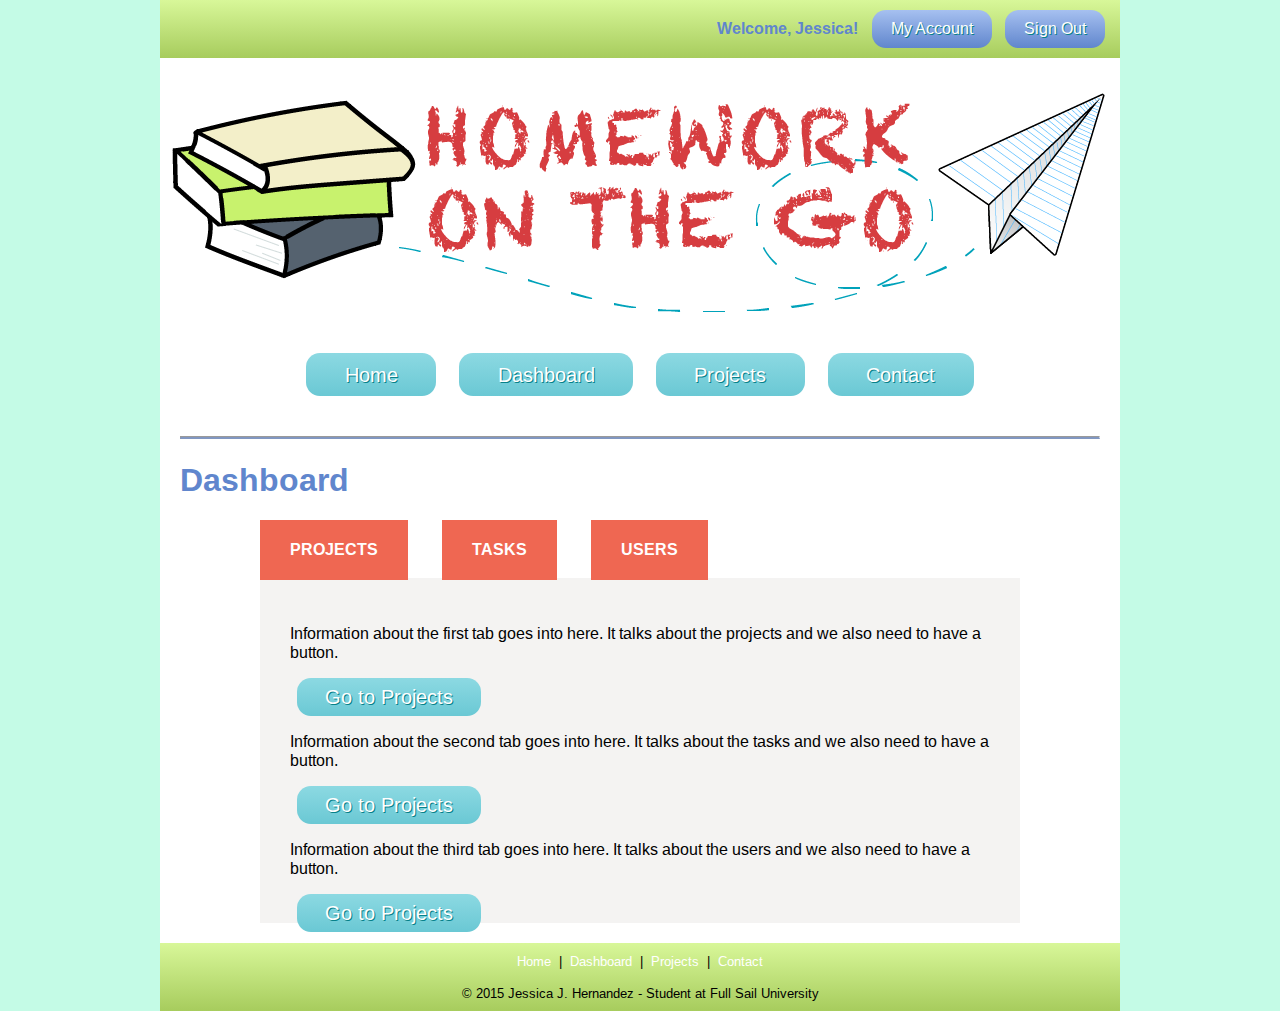
==== Hernandez_Jessica_Project/dashboard.html @ 541f5bf9 "week 2 project updates." ====
<!doctype html>

<!--
Jessica J. Hernandez
ID: 0004631401
March 6, 2015 - March 13, 2015 (Project Week 2)
Programming for Web Applications 2 | 201503-01
Professor: Crystal Silvestro
Full Sail University
-->

<html lang="en">
<head>

    <meta charset="utf-8">
    <meta http-equiv="X-UA-Compatible" content="IE=edge,chrome=1">

    <title>Homework On The Go | Your Homework Project Management Portal</title>
    <meta name="description" content="">
    <meta name="author" content="Jessica J. Hernandez">

    <!--  Mobile viewport optimized: j.mp/bplateviewport -->
    <meta name="viewport" content="width=device-width, initial-scale=1.0">

    <!-- CSS concatenated and minified via ant build script-->
    <link rel="stylesheet" href="css/style.css?v=1">
    <!-- end CSS-->

    <!--Google Fonts-->
    <link href='http://fonts.googleapis.com/css?family=Arimo:400,700,400italic' rel='stylesheet' type='text/css'>
    <link href='http://fonts.googleapis.com/css?family=Averia+Serif+Libre:400,300italic' rel='stylesheet' type='text/css'>

    <!--Favicon-->
    <link rel="icon" type="image/png" href="images/favicon.png">

</head>

<body>

<!--Add to bookmarks/favorites button-->
<!--
<div id="bookmark">
    <a id="bookmarkme" href="#" rel="sidebar" title="bookmark this page"><img src="images/bookmark.png" title="Add to bookmarks/favorites" alt="Add to bookmarks/favorites" /></a>
</div>
-->

<!--Container to hold content-->
<div id="container">

    <!--The header holds the login/register buttons, logo, and the navigation-->
    <header>
        <div id="topBar">
            <p id="welcomeText">Welcome, Jessica!</p>
            <div class="btn">My Account<a href="#"><span class="divButtonLink"></span></a></div>
            <div class="btn">Sign Out<a href="#"><span class="divButtonLink"></span></a></div>
        </div>

        <div id="logo">
            <a href="index.html"><img src="images/logo.png" title="Homework On The Go Logo" alt="Homework On The Go Logo"/></a>
        </div>

        <nav>
            <div class="btn">Home<a href="index.html"><span class="divButtonLink"></span></a></div>
            <div class="btn hide">About<a href="#"><span class="divButtonLink"></span></a></div>
            <div class="btn">Dashboard<a href="dashboard.html"><span class="divButtonLink"></span></a></div>
            <div class="btn">Projects<a href="projects.html"><span class="divButtonLink"></span></a></div>
            <div class="btn hide">Register<a href="register.html"><span class="divButtonLink"></span></a></div>
            <div class="btn">Contact<a href="#"><span class="divButtonLink"></span></a></div>
        </nav>

    </header>
    <!--End of header-->


    <!--Main content holds all the changing content for each page-->
    <div id="mainContent">
        <hr>

        <h1>Dashboard</h1>
        
        <!--Start of div to contain the tabs info-->
        <div>
            <!--List of the tabs navigation goes here before the content-->
            <ul id="tabs-nav">
                <li><div>Projects<a href="#projects"><span class="divButtonLink"></span></a></div></li>
                
                <li><div>Tasks<a href="#tasks"><span class="divButtonLink"></span></a></div></li>
                
                <li><div>Users<a href="#users"><span class="divButtonLink"></span></a></div></li>

            </ul>
            
            <!--Content of each tab goes here-->
            <div id="tabs"> 
            
                <div id="projects">
                    <p>Information about the first tab goes into here. It talks about the projects and we also need to have a button.</p>
                    <div class="btn">Go to Projects<a href="projects.html"><span class="divButtonLink"></span></a></div>
                </div>
                
                <div id="tasks">
                    <p>Information about the second tab goes into here. It talks about the tasks and we also need to have a button.</p>
                    <div class="btn">Go to Projects<a href="projects.html"><span class="divButtonLink"></span></a></div>
                </div>
                
                <div id="users">
                    <p>Information about the third tab goes into here. It talks about the users and we also need to have a button.</p>
                    <div class="btn">Go to Projects<a href="projects.html"><span class="divButtonLink"></span></a></div>
                </div>
            
            </div>
        </div>
        <!--End of div containing tabs info-->
        
        
        

    </div>
    <!--End of main content-->


    <footer class="clear">

        <p><span><a href="index.html">Home</a> &nbsp;|&nbsp; </span>
           <span class="hide"><a href="#">About</a> &nbsp;|&nbsp; </span>
           <span><a href="dashboard.html">Dashboard</a> &nbsp;|&nbsp; </span>
           <span><a href="projects.html">Projects</a> &nbsp;|&nbsp; </span>
           <span class="hide"><a href="register.html">Register</a> &nbsp;|&nbsp; </span>
           <span><a href="#">Contact</a></span>

           <br><br>&copy; 2015 Jessica J. Hernandez - Student at Full Sail University</p>

    </footer>

</div>
<!--End of container-->


<!-- jquery -->
<script src="https://ajax.googleapis.com/ajax/libs/jquery/1.11.2/jquery.min.js"></script>
<!-- plugins -->


<!-- main -->
<script type="text/javascript" src="js/main.js"></script>

</body>
</html>
---- Hernandez_Jessica_Project/css/style.css ----
/*
Jessica J. Hernandez
ID: 0004631401
March 6, 2015 - March 13, 2015 (Project Week 2)
Programming for Web Applications 2 | 201503-01
Professor: Crystal Silvestro
Full Sail University
*/


/* _____________________________________ */
/*              MAIN STYLES              */
/* _____________________________________ */

body {
    font-family: 'Arimo', sans-serif;
    margin: 0;
    position: relative;
    background: #c4fbe6;
}

#container {
    width: 960px;
    margin: 0 auto;
}

header {
    position: relative;
    background: #fff;
}

#bookmark {
    position: absolute;
    top: 0;
    left: 275px;
    margin: 0;
    z-index: 10;
}

#mainContent {
    background: #fff;
    padding: 20px;
}

#topBar, footer {
    background: rgb(216,247,153); /* Old browsers */
    background: -moz-linear-gradient(top,  rgba(216,247,153,1) 0%, rgba(167,204,93,1) 100%); /* FF3.6+ */
    background: -webkit-gradient(linear, left top, left bottom, color-stop(0%,rgba(216,247,153,1)), color-stop(100%,rgba(167,204,93,1))); /* Chrome,Safari4+ */
    background: -webkit-linear-gradient(top,  rgba(216,247,153,1) 0%,rgba(167,204,93,1) 100%); /* Chrome10+,Safari5.1+ */
    background: -o-linear-gradient(top,  rgba(216,247,153,1) 0%,rgba(167,204,93,1) 100%); /* Opera 11.10+ */
    background: -ms-linear-gradient(top,  rgba(216,247,153,1) 0%,rgba(167,204,93,1) 100%); /* IE10+ */
    background: linear-gradient(to bottom,  rgba(216,247,153,1) 0%,rgba(167,204,93,1) 100%); /* W3C */
}

#topBar {
    margin-bottom: 15px;
    text-align: right;
    vertical-align: middle;
    padding-right: 10px;
}

footer {
    padding: 10px;
    text-align: center;
}

footer p {
    margin: 0;
}

#cta {
    width: 920px;
    height: 350px;
    background-image: url("../images/cta.png");
}

#ctaDescription {
    margin: 0 0 0 615px;
    color: #96bd47;
    font-size: larger;
    font-weight: bold;
    padding-top: 37.5px;
    line-height: 25px;
}

hr {
    border-bottom: 2px solid #8197c1;
    margin: 20px 0;
}

.hr2 {
    color: #fff;
    border: 1px solid #fff;
}

.columns {
    width: 276px;
    margin: 0 13.3333333333px 20px 13.3333333333px;
    float: left;
    text-align: center;
    padding: 10px 0;
    border: 2px solid #ef6752;
    font-weight: bold;
    background: hsla(8, 83%, 63%, 0.07);
}

.clear {
    clear: both;
}

.projectDetails {
    padding: 10px 0;
}

#logo {
    padding-top: 5px;
}



/* _____________________________________ */
/*              NAVIGATION               */
/* _____________________________________ */

nav {
    padding: 20px 0 0 0;
    text-align: center;
}

#tabs {
    background-color: aquamarine;
    width: 700px;
    height: 300px;
    padding: 30px;
    margin: 0 auto;
}

#tabs-nav {
    width: 760px;
    height: 58px;
    padding: 0;
/*    background-color: #ef6752;*/
    text-decoration: none;
    list-style-type: none;
    margin: 0 auto;
    color: #fff;
}

#tabs-nav li {
    display: inline;
    overflow: auto;
}

#tabs-nav li div{
    display: inline-block;
    position: relative;
    padding: 20px 30px;
    background-color: #ef6752;
    text-transform: uppercase;
    font-weight: bold;
    margin: 0 30px 0 0;
}



/* _____________________________________ */
/*           HEADINGS & TEXT             */
/* _____________________________________ */

h1 {
    color: #6086cd;
}

h2 {
    font-family: 'Averia Serif Libre', cursive;
}

#benefits {
    text-align: center;
}

.benefitDescription {
    padding: 0 5px;
}

.benefitDescription p {
    margin-bottom: 0;
}

.small, footer {
    font-size: 0.8em;
}

#welcomeText {
    margin: 0 0.5%;
    color: #6086cd;
    font-weight: bold;
    padding: 19px 0;
    display: inline-block;
}

.projectDetails p {
    margin: 0;
    padding: 10px 20px;
}

.tooltip {
    display: none;
    position: absolute;
    border: 1px solid rgba(167,204,93,1);
    -webkit-border-radius: 14;
    -moz-border-radius: 14;
    border-radius: 14px;
    background: hsla(80, 85%, 78%, 0.67);
    color: rgba(34, 119, 13, 1);
    padding: 10px 20px;
    font-size: 11px;
    font-weight: bold;
    font-style: italic;
    z-index: 11;
}

#fields > .smallText {
    font-size: 11px;
    font-style: italic;
    text-align: right;
    margin: 0 25px 10px 0;
}

.redStar {
    color: #ef6752;
}



/* _____________________________________ */
/*                 LINKS                 */
/* _____________________________________ */

.divButtonLink, li > .divButtonLink {
    position:absolute;
    width:100%;
    height:100%;
    left:0;
    top:0;
}

.btn {
    position: relative;
    display: inline-block;
    margin: 0 1%;
    background: #8cd9e2;
    background-image: -webkit-linear-gradient(top, #8cd9e2, #6ac8d4);
    background-image: -moz-linear-gradient(top, #8cd9e2, #6ac8d4);
    background-image: -ms-linear-gradient(top, #8cd9e2, #6ac8d4);
    background-image: -o-linear-gradient(top, #8cd9e2, #6ac8d4);
    background-image: linear-gradient(to bottom, #8cd9e2, #6ac8d4);
    -webkit-border-radius: 14;
    -moz-border-radius: 14;
    border-radius: 14px;
    text-shadow: 1px 1px 0 #07818a;
    color: #ffffff;
    font-size: 20px;
    padding: 1% 4%;
    text-decoration: none;
}

.btn:hover{
    background: #5fb8c2;
    background-image: -webkit-linear-gradient(top, #5fb8c2, #8cd9e2);
    background-image: -moz-linear-gradient(top, #5fb8c2, #8cd9e2);
    background-image: -ms-linear-gradient(top, #5fb8c2, #8cd9e2);
    background-image: -o-linear-gradient(top, #5fb8c2, #8cd9e2);
    background-image: linear-gradient(to bottom, #5fb8c2, #8cd9e2);
    text-decoration: none;
}

#topBar > .btn , #formSubmit > input[type='submit'],  .projectActions > .btn{
    position: relative;
    display: inline-block;
    padding: 1% 2%;
    font-size: 16px;
    margin: 1% 0.5%;
    background: #a6c0f0;
    background-image: -webkit-linear-gradient(top, #a6c0f0, #6086cd);
    background-image: -moz-linear-gradient(top, #a6c0f0, #6086cd);
    background-image: -ms-linear-gradient(top, #a6c0f0, #6086cd);
    background-image: -o-linear-gradient(top, #a6c0f0, #6086cd);
    background-image: linear-gradient(to bottom, #a6c0f0, #6086cd);
    -webkit-border-radius: 14;
    -moz-border-radius: 14;
    border-radius: 14px;
    text-shadow: 1px 1px 0 #07818a;
    color: #ffffff;
    text-decoration: none;
}

#topBar > .btn:hover, #formSubmit > input[type='submit']:hover, .projectActions > .btn:hover{
    background: #6086cd;
    background-image: -webkit-linear-gradient(top, #6086cd, #a6c0f0);
    background-image: -moz-linear-gradient(top, #6086cd, #a6c0f0);
    background-image: -ms-linear-gradient(top, #6086cd, #a6c0f0);
    background-image: -o-linear-gradient(top, #6086cd, #a6c0f0);
    background-image: linear-gradient(to bottom, #6086cd, #a6c0f0);
    text-decoration: none;
}

input[type='submit'], input[type='submit']:hover {
    border: none;
}

a:link, a:visited {
    color: #ef6752;
    text-decoration: none;
}

a:hover, a:active {
    color: #bf4336;
    text-decoration: underline;
}

footer a:link, footer a:visited {
    color: #fff;
    text-decoration: none;
}

footer a:hover, footer a:active {
    color: #ef6752;
    text-decoration: underline;
}

.projectBox .btn {
    padding: 1% 2%;
    font-size: 15px;
    margin: 1% 1%;
}



/* _____________________________________ */
/*                 FORM                  */
/* _____________________________________ */

form {
    width: 500px;
    margin: 20px auto;
}

#formTitle, .projectTitle{
    background: #ef6752;
    padding: 10px 10px;
    border-bottom: 1px solid #555;
    color: #fff;
}

#formSubmit, .projectActions {
    background: #dbdbdb;
    padding: 20px 10px;
    border-top: 1px solid #555;
}

input[type='text'], input[type='email'], input[type='password'] {
    width: 88%;
    padding: 8px;
    font-size: 14px;
    margin: 5px 20px 20px;
    border: 1px solid #6086cd;
    color: #a7cc5d;
}

#fields > label {
    margin: 0 20px;
}

#fields, .projectDetails, #tabs{
    background: #f4f3f2;
    padding-bottom: 15px;
}

#formSubmit > input[type='submit'] {
    margin-left: 395px;
}

input::-webkit-input-placeholder {
    font-style: italic;
}

input::-moz-placeholder {
    font-style: italic;
}

input:-moz-placeholder {   /* Older versions of Firefox */
    font-style: italic;
}

input:-ms-input-placeholder {
    font-style: italic;
}



.hide {
    display: none;
}
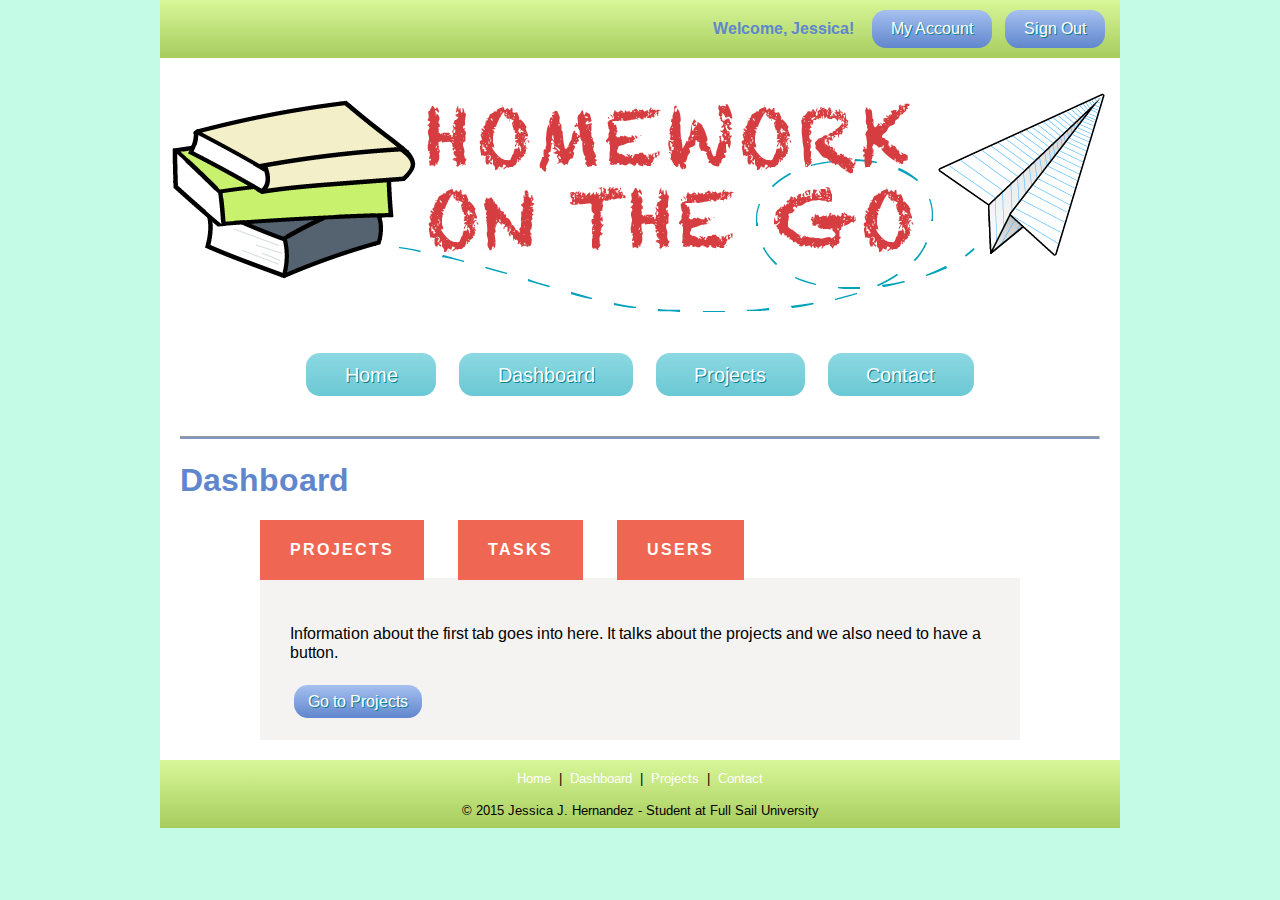
==== commit c219f106: "week 2 project updates" ====
--- a/Hernandez_Jessica_Project/dashboard.html
+++ b/Hernandez_Jessica_Project/dashboard.html
@@ -82,11 +82,11 @@
         <div>
             <!--List of the tabs navigation goes here before the content-->
             <ul id="tabs-nav">
-                <li><div>Projects<a href="#projects"><span class="divButtonLink"></span></a></div></li>
+                <li><div class="">Projects<a href="#projects"><span class="divButtonLink"></span></a></div></li>
                 
-                <li><div>Tasks<a href="#tasks"><span class="divButtonLink"></span></a></div></li>
+                <li><div class="">Tasks<a href="#tasks"><span class="divButtonLink"></span></a></div></li>
                 
-                <li><div>Users<a href="#users"><span class="divButtonLink"></span></a></div></li>
+                <li><div class="">Users<a href="#users"><span class="divButtonLink"></span></a></div></li>
 
             </ul>
             
@@ -100,12 +100,12 @@
                 
                 <div id="tasks">
                     <p>Information about the second tab goes into here. It talks about the tasks and we also need to have a button.</p>
-                    <div class="btn">Go to Projects<a href="projects.html"><span class="divButtonLink"></span></a></div>
+                    <div class="btn">Go to Tasks<a href="projects.html"><span class="divButtonLink"></span></a></div>
                 </div>
                 
                 <div id="users">
                     <p>Information about the third tab goes into here. It talks about the users and we also need to have a button.</p>
-                    <div class="btn">Go to Projects<a href="projects.html"><span class="divButtonLink"></span></a></div>
+                    <div class="btn">Go to Users<a href="projects.html"><span class="divButtonLink"></span></a></div>
                 </div>
             
             </div>
--- a/Hernandez_Jessica_Project/css/style.css
+++ b/Hernandez_Jessica_Project/css/style.css
@@ -130,7 +130,7 @@
 #tabs {
     background-color: aquamarine;
     width: 700px;
-    height: 300px;
+/*    height: 300px;*/
     padding: 30px;
     margin: 0 auto;
 }
@@ -159,7 +159,13 @@
     text-transform: uppercase;
     font-weight: bold;
     margin: 0 30px 0 0;
-}
+    letter-spacing: 2px;
+}
+
+/* NON ACTIVE TAB BG COLOR
+#tabs-nav li div {
+    background-color: #bf4336;
+}*/
 
 
 
@@ -192,7 +198,7 @@
 }
 
 #welcomeText {
-    margin: 0 0.5%;
+    margin: 0 0.9%;
     color: #6086cd;
     font-weight: bold;
     padding: 19px 0;
@@ -275,7 +281,7 @@
     text-decoration: none;
 }
 
-#topBar > .btn , #formSubmit > input[type='submit'],  .projectActions > .btn{
+#topBar > .btn , #formSubmit > input[type='submit'],  .projectActions > .btn, #tabs .btn{
     position: relative;
     display: inline-block;
     padding: 1% 2%;
@@ -295,7 +301,7 @@
     text-decoration: none;
 }
 
-#topBar > .btn:hover, #formSubmit > input[type='submit']:hover, .projectActions > .btn:hover{
+#topBar > .btn:hover, #formSubmit > input[type='submit']:hover, .projectActions > .btn:hover, #tabs .btn:hover {
     background: #6086cd;
     background-image: -webkit-linear-gradient(top, #6086cd, #a6c0f0);
     background-image: -moz-linear-gradient(top, #6086cd, #a6c0f0);
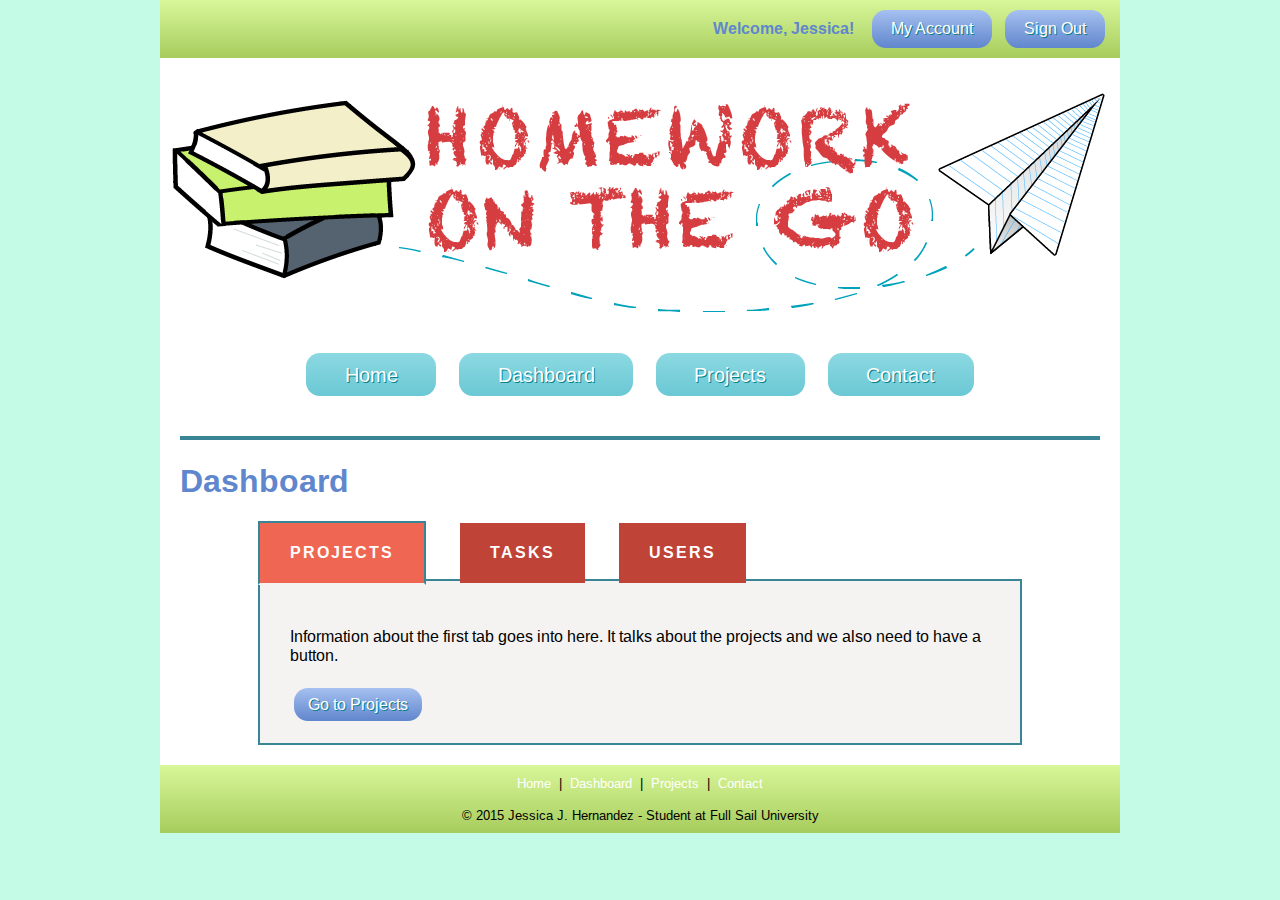
==== commit b51c14b3: "week two project updates" ====
--- a/Hernandez_Jessica_Project/dashboard.html
+++ b/Hernandez_Jessica_Project/dashboard.html
@@ -82,11 +82,11 @@
         <div>
             <!--List of the tabs navigation goes here before the content-->
             <ul id="tabs-nav">
-                <li><div class="">Projects<a href="#projects"><span class="divButtonLink"></span></a></div></li>
+                <li class="current"><div>Projects<a href="#projects"><span class="divButtonLink"></span></a></div></li>
                 
-                <li><div class="">Tasks<a href="#tasks"><span class="divButtonLink"></span></a></div></li>
+                <li><div>Tasks<a href="#tasks"><span class="divButtonLink"></span></a></div></li>
                 
-                <li><div class="">Users<a href="#users"><span class="divButtonLink"></span></a></div></li>
+                <li><div>Users<a href="#users"><span class="divButtonLink"></span></a></div></li>
 
             </ul>
             
--- a/Hernandez_Jessica_Project/css/style.css
+++ b/Hernandez_Jessica_Project/css/style.css
@@ -84,7 +84,8 @@
 }
 
 hr {
-    border-bottom: 2px solid #8197c1;
+    border: 2px solid #398595;
+    color: #fff;
     margin: 20px 0;
 }
 
@@ -128,18 +129,16 @@
 }
 
 #tabs {
-    background-color: aquamarine;
     width: 700px;
-/*    height: 300px;*/
     padding: 30px;
     margin: 0 auto;
+    border: 2px solid #398595;
 }
 
 #tabs-nav {
-    width: 760px;
+    width: 764px;
     height: 58px;
     padding: 0;
-/*    background-color: #ef6752;*/
     text-decoration: none;
     list-style-type: none;
     margin: 0 auto;
@@ -155,7 +154,7 @@
     display: inline-block;
     position: relative;
     padding: 20px 30px;
-    background-color: #ef6752;
+    background-color: #bf4336;
     text-transform: uppercase;
     font-weight: bold;
     margin: 0 30px 0 0;
@@ -166,6 +165,14 @@
 #tabs-nav li div {
     background-color: #bf4336;
 }*/
+
+.current > div{
+    background-color: #ef6752 !important;
+    border-top: 2px solid #398595;
+    border-right: 2px solid #398595;
+    border-left: 2px solid #398595;
+    border-bottom: 2px solid #f4f3f2;
+}
 
 
 
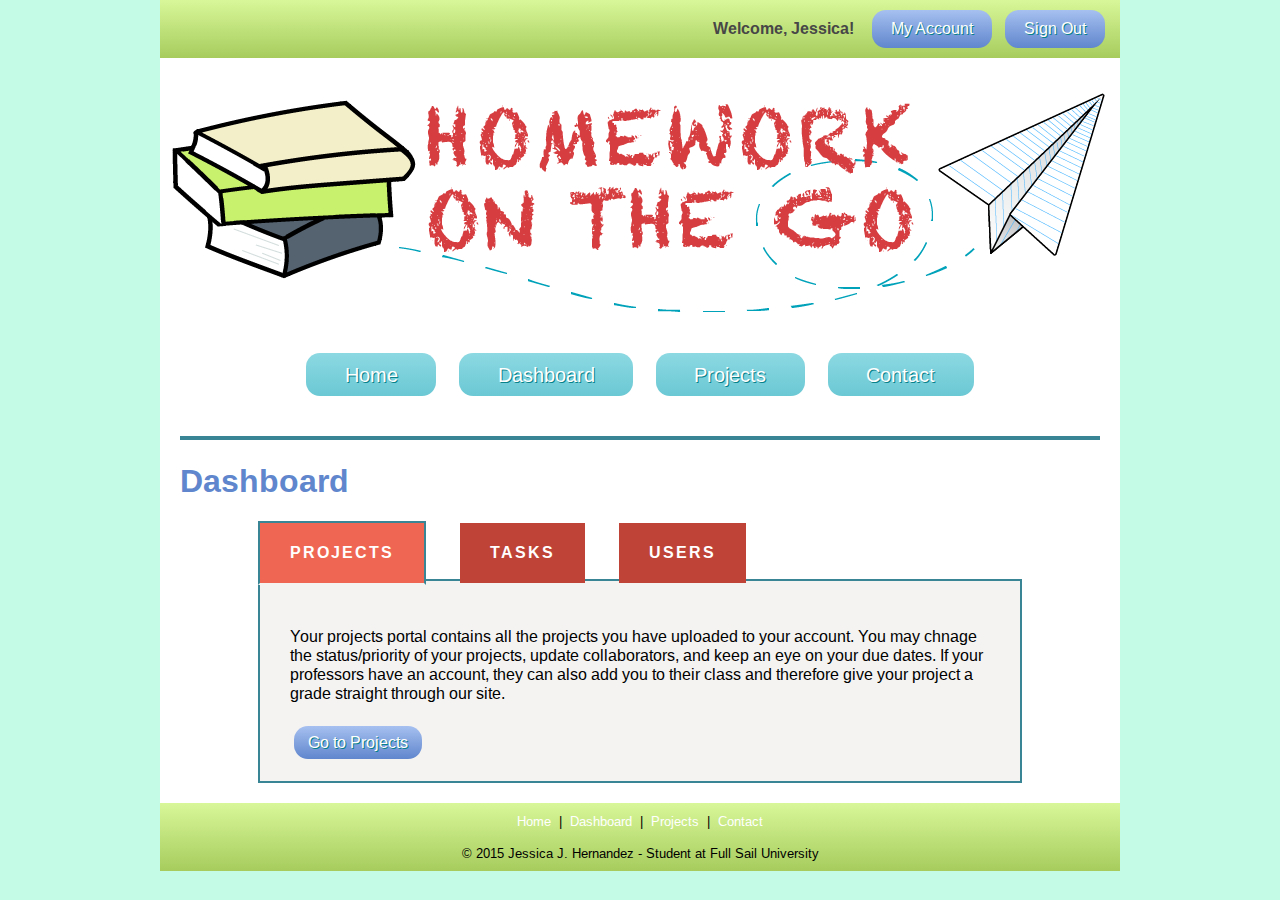
==== commit c9f65cc6: "updating week 2 project files" ====
--- a/Hernandez_Jessica_Project/dashboard.html
+++ b/Hernandez_Jessica_Project/dashboard.html
@@ -94,18 +94,18 @@
             <div id="tabs"> 
             
                 <div id="projects">
-                    <p>Information about the first tab goes into here. It talks about the projects and we also need to have a button.</p>
+                    <p>Your projects portal contains all the projects you have uploaded to your account. You may chnage the status/priority of your projects, update collaborators, and keep an eye on your due dates. If your professors have an account, they can also add you to their class and therefore give your project a grade straight through our site.</p>
                     <div class="btn">Go to Projects<a href="projects.html"><span class="divButtonLink"></span></a></div>
                 </div>
                 
                 <div id="tasks">
                     <p>Information about the second tab goes into here. It talks about the tasks and we also need to have a button.</p>
-                    <div class="btn">Go to Tasks<a href="projects.html"><span class="divButtonLink"></span></a></div>
+                    <div class="btn">Go to Tasks<a href="#"><span class="divButtonLink"></span></a></div>
                 </div>
                 
                 <div id="users">
                     <p>Information about the third tab goes into here. It talks about the users and we also need to have a button.</p>
-                    <div class="btn">Go to Users<a href="projects.html"><span class="divButtonLink"></span></a></div>
+                    <div class="btn">Go to Users<a href="#"><span class="divButtonLink"></span></a></div>
                 </div>
             
             </div>
--- a/Hernandez_Jessica_Project/css/style.css
+++ b/Hernandez_Jessica_Project/css/style.css
@@ -161,11 +161,6 @@
     letter-spacing: 2px;
 }
 
-/* NON ACTIVE TAB BG COLOR
-#tabs-nav li div {
-    background-color: #bf4336;
-}*/
-
 .current > div{
     background-color: #ef6752 !important;
     border-top: 2px solid #398595;
@@ -174,6 +169,35 @@
     border-bottom: 2px solid #f4f3f2;
 }
 
+#overlay {
+    width: 100%;
+    height: 100%;
+    position: absolute;
+    top: 0;
+    left: 0;
+    z-index: 1000;
+    display: none;
+    background: rgba(240, 248, 255, 0.36);
+}
+
+#modal {
+    width: 500px;
+    background-color: #8cd9e2;
+    box-shadow: 0 0 30px #2b2b2b;
+    overflow: hidden;
+    position: relative;
+    top: 15%;
+    left: 30%;
+    z-index: 1001;
+    display: none;
+    padding: 20px;
+}
+
+.close {
+    margin-left: 285px;
+    display: inline-block;
+}
+
 
 
 /* _____________________________________ */
@@ -188,6 +212,16 @@
     font-family: 'Averia Serif Libre', cursive;
 }
 
+.modalHeader {
+    margin-top: 0;
+    margin-bottom: 0;
+    text-transform: uppercase;
+    display: inline-block;
+    vertical-align: middle;
+    font-weight: bold;
+    font-size: 22px;
+}
+
 #benefits {
     text-align: center;
 }
@@ -206,7 +240,7 @@
 
 #welcomeText {
     margin: 0 0.9%;
-    color: #6086cd;
+    color: #474747;
     font-weight: bold;
     padding: 19px 0;
     display: inline-block;
@@ -230,10 +264,10 @@
     font-size: 11px;
     font-weight: bold;
     font-style: italic;
-    z-index: 11;
-}
-
-#fields > .smallText {
+    z-index: 1010;
+}
+
+#fields > .smallText, #addProjectForm > .smallText {
     font-size: 11px;
     font-style: italic;
     text-align: right;
@@ -288,7 +322,7 @@
     text-decoration: none;
 }
 
-#topBar > .btn , #formSubmit > input[type='submit'],  .projectActions > .btn, #tabs .btn{
+#topBar > .btn , #formSubmit > input[type='submit'],  .projectActions > .btn, #tabs .btn, #addProjectForm > .btn{
     position: relative;
     display: inline-block;
     padding: 1% 2%;
@@ -308,7 +342,7 @@
     text-decoration: none;
 }
 
-#topBar > .btn:hover, #formSubmit > input[type='submit']:hover, .projectActions > .btn:hover, #tabs .btn:hover {
+#topBar > .btn:hover, #formSubmit > input[type='submit']:hover, .projectActions > .btn:hover, #tabs .btn:hover, #addProjectForm > .btn:hover {
     background: #6086cd;
     background-image: -webkit-linear-gradient(top, #6086cd, #a6c0f0);
     background-image: -moz-linear-gradient(top, #6086cd, #a6c0f0);
@@ -348,6 +382,25 @@
     margin: 1% 1%;
 }
 
+#addBtn1, #addBtn2 {
+    position: relative;
+    display: inline-block;
+    margin: 0 0 30px;
+    padding: 15px 20px 15px 20px;
+    font-weight: bold;
+    text-shadow: 1px 1px 0 #fff;
+    color: #474747;
+}
+
+#addBtn2 {
+    background-color: rgba(216,247,153,1);
+}
+
+#addBtn1 {
+    background-color: rgba(167,204,93,1);
+    margin-left: 692px;
+}
+
 
 
 /* _____________________________________ */
@@ -372,7 +425,7 @@
     border-top: 1px solid #555;
 }
 
-input[type='text'], input[type='email'], input[type='password'] {
+input[type='text'], input[type='email'], input[type='password'], input[type='file'], input[type='date'] {
     width: 88%;
     padding: 8px;
     font-size: 14px;
@@ -381,6 +434,14 @@
     color: #a7cc5d;
 }
 
+input[type='file'] {
+    background-color: #fff;
+}
+
+input[type='file'], input[type='date'] {
+    color: #bfbfbf;
+}
+
 #fields > label {
     margin: 0 20px;
 }
@@ -396,18 +457,27 @@
 
 input::-webkit-input-placeholder {
     font-style: italic;
-}
-
-input::-moz-placeholder {
-    font-style: italic;
-}
-
-input:-moz-placeholder {   /* Older versions of Firefox */
-    font-style: italic;
+    color: #bfbfbf !important;
+}
+
+input::-moz-placeholder{
+    font-style: italic;
+    color: #bfbfbf !important;
+}
+
+input:-moz-placeholder{   /* Older versions of Firefox */
+    font-style: italic;
+    color: #bfbfbf !important;
 }
 
 input:-ms-input-placeholder {
     font-style: italic;
+    color: #bfbfbf !important;
+}
+
+#addProjectForm label {
+    margin-left: 20px;
+    font-weight: bold;
 }
 
 
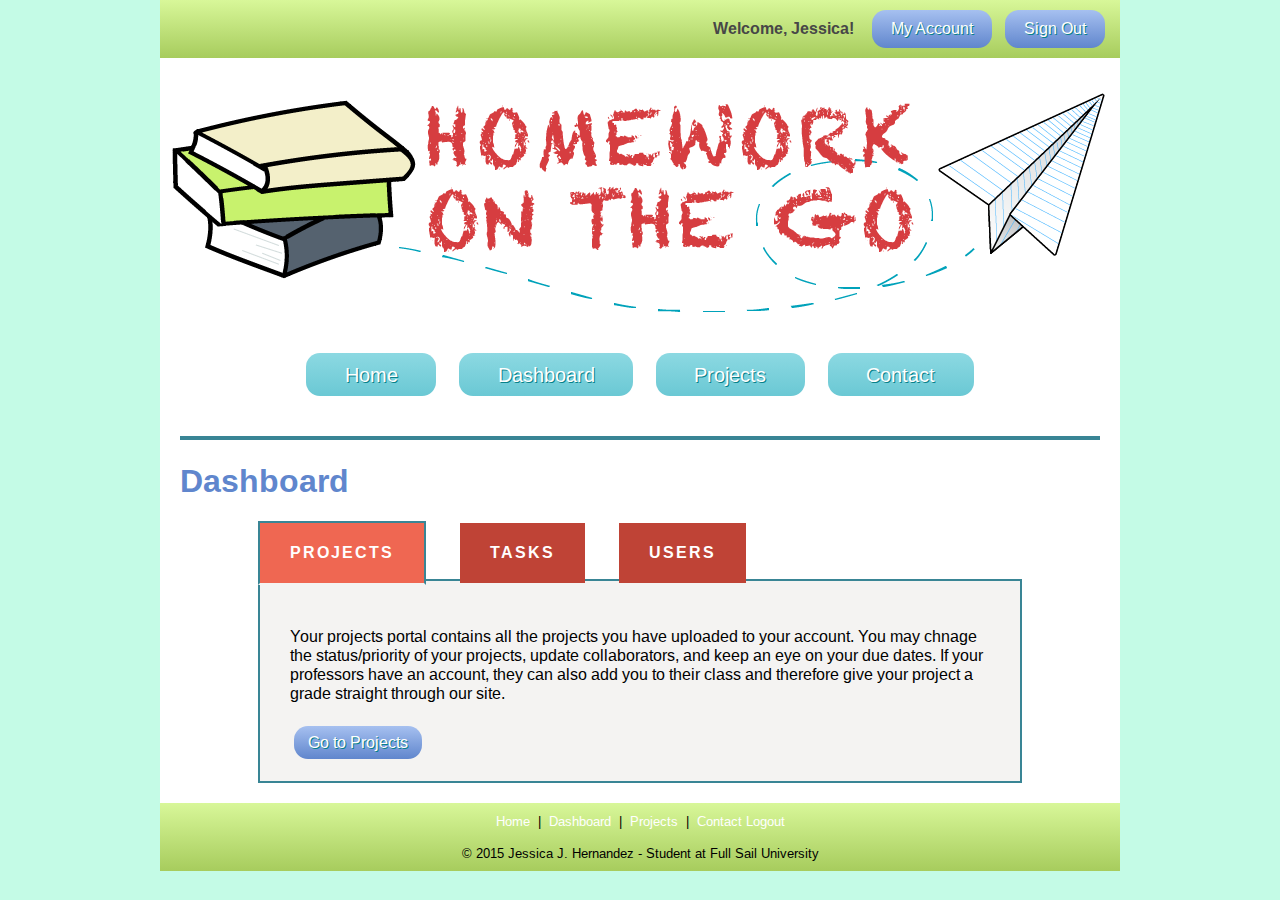
==== commit b20ddac7: "Uploading final files for week 2 project" ====
--- a/Hernandez_Jessica_Project/dashboard.html
+++ b/Hernandez_Jessica_Project/dashboard.html
@@ -99,12 +99,12 @@
                 </div>
                 
                 <div id="tasks">
-                    <p>Information about the second tab goes into here. It talks about the tasks and we also need to have a button.</p>
+                    <p>Each of your projects have a set todo/check list that you can add as noted to your projects. Always keep track of what your requirements are for each porject that way you always make sure to not miss any details on your projects.</p>
                     <div class="btn">Go to Tasks<a href="#"><span class="divButtonLink"></span></a></div>
                 </div>
                 
                 <div id="users">
-                    <p>Information about the third tab goes into here. It talks about the users and we also need to have a button.</p>
+                    <p>This section is to monitor which other students and/or professors are collaborators on your projects.<br><br>At the moment you don't have any collaborators. Check back again when you add users.</p>
                     <div class="btn">Go to Users<a href="#"><span class="divButtonLink"></span></a></div>
                 </div>
             
@@ -112,13 +112,11 @@
         </div>
         <!--End of div containing tabs info-->
         
-        
-        
-
     </div>
     <!--End of main content-->
 
 
+    <!--Start of footer-->
     <footer class="clear">
 
         <p><span><a href="index.html">Home</a> &nbsp;|&nbsp; </span>
@@ -127,10 +125,12 @@
            <span><a href="projects.html">Projects</a> &nbsp;|&nbsp; </span>
            <span class="hide"><a href="register.html">Register</a> &nbsp;|&nbsp; </span>
            <span><a href="#">Contact</a></span>
+           <span><a href="#">Logout</a></span>
 
            <br><br>&copy; 2015 Jessica J. Hernandez - Student at Full Sail University</p>
 
     </footer>
+    <!--end of footer-->
 
 </div>
 <!--End of container-->
--- a/Hernandez_Jessica_Project/css/style.css
+++ b/Hernandez_Jessica_Project/css/style.css
@@ -22,6 +22,7 @@
 #container {
     width: 960px;
     margin: 0 auto;
+    position: relative;
 }
 
 header {
@@ -169,15 +170,17 @@
     border-bottom: 2px solid #f4f3f2;
 }
 
-#overlay {
+.overlay {
     width: 100%;
     height: 100%;
     position: absolute;
     top: 0;
     left: 0;
+    right: 0;
+    bottom: 0;
     z-index: 1000;
     display: none;
-    background: rgba(240, 248, 255, 0.36);
+    background: rgba(240, 248, 255, 0.6);
 }
 
 #modal {
@@ -193,8 +196,35 @@
     padding: 20px;
 }
 
+#loginModal {
+    width: 500px;
+    box-shadow: 0 0 30px #2b2b2b;
+    position: relative;
+    top: 5%;
+    left: 35%;
+    z-index: 1001;
+    display: none;
+}
+
 .close {
     margin-left: 285px;
+    display: inline-block;
+}
+
+.close2 {
+    margin-left: 180px;
+    position: absolute;
+    top: 30px;
+    right: 20px;
+}
+
+.pStatus {
+    width: 90px;
+    height: 90px;
+    margin: 7px 4px 4px;
+}
+
+.pStatLabel{
     display: inline-block;
 }
 
@@ -220,6 +250,11 @@
     vertical-align: middle;
     font-weight: bold;
     font-size: 22px;
+}
+
+.modalHeader2 {
+    display: inline-block;
+    vertical-align: middle;
 }
 
 #benefits {
@@ -276,6 +311,12 @@
 
 .redStar {
     color: #ef6752;
+}
+
+.statName {
+    display: block;
+    width: 90px;
+    text-align: center;
 }
 
 
@@ -401,6 +442,10 @@
     margin-left: 692px;
 }
 
+#addProjectForm > input[type='submit'] {
+    margin: 0 0 0 350px;
+}
+
 
 
 /* _____________________________________ */
@@ -480,6 +525,21 @@
     font-weight: bold;
 }
 
+.pStatLabel > input[type='radio'] {
+    display: none;
+}
+
+input[type='radio'] + img {
+    cursor: pointer;
+}
+
+input[type='radio']:checked + img {
+    border: 2px solid #c4fbe6;
+}
+
+
+
+
 
 
 .hide {
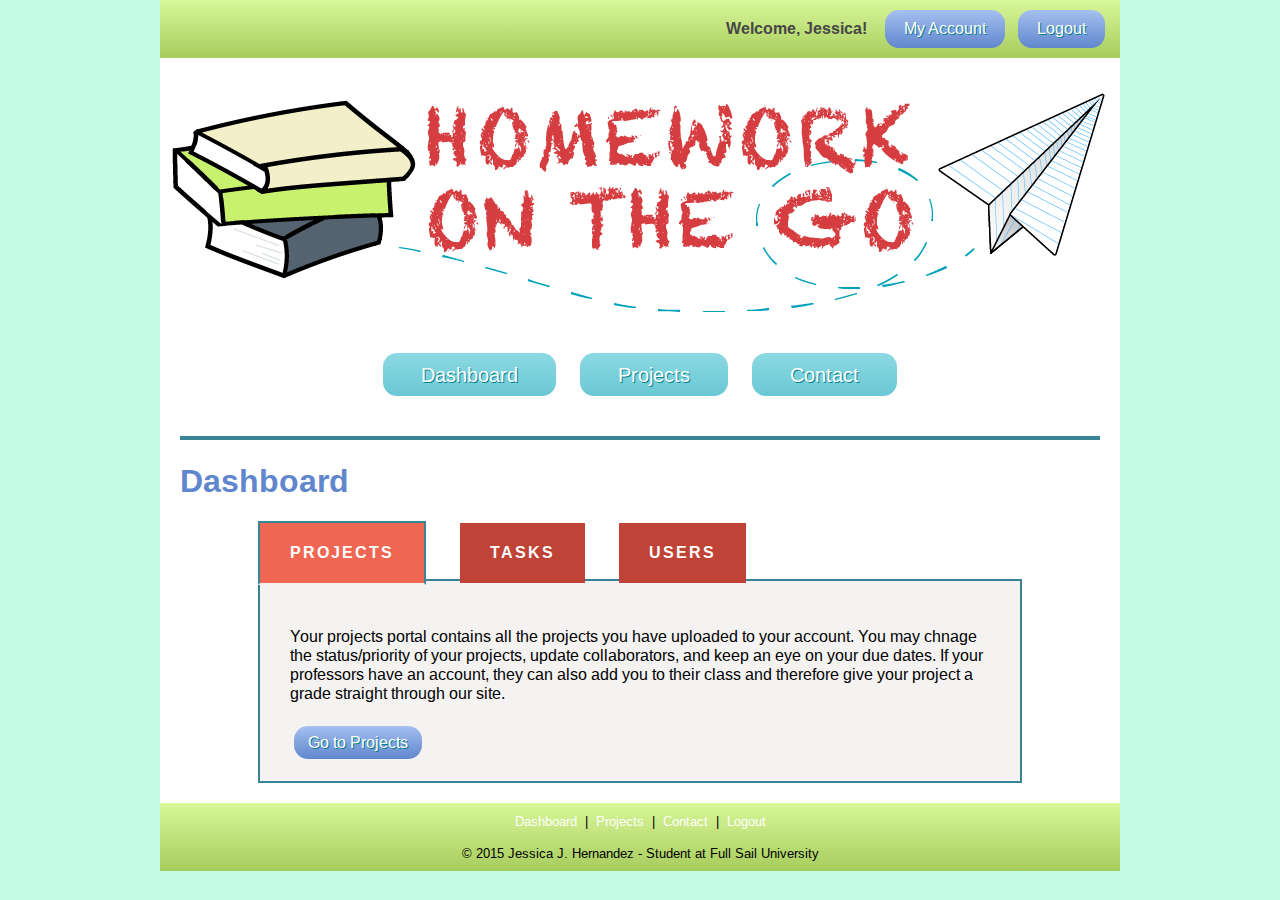
==== commit cfa8ced8: "updating week 3 project files" ====
--- a/Hernandez_Jessica_Project/dashboard.html
+++ b/Hernandez_Jessica_Project/dashboard.html
@@ -52,7 +52,7 @@
         <div id="topBar">
             <p id="welcomeText">Welcome, Jessica!</p>
             <div class="btn">My Account<a href="#"><span class="divButtonLink"></span></a></div>
-            <div class="btn">Sign Out<a href="#"><span class="divButtonLink"></span></a></div>
+            <div class="btn">Logout<a href="#"><span class="divButtonLink masterTooltip logout" title="Click to logout of your account"></span></a></div>
         </div>
 
         <div id="logo">
@@ -60,7 +60,7 @@
         </div>
 
         <nav>
-            <div class="btn">Home<a href="index.html"><span class="divButtonLink"></span></a></div>
+            <div class="btn hide">Home<a href="index.html"><span class="divButtonLink"></span></a></div>
             <div class="btn hide">About<a href="#"><span class="divButtonLink"></span></a></div>
             <div class="btn">Dashboard<a href="dashboard.html"><span class="divButtonLink"></span></a></div>
             <div class="btn">Projects<a href="projects.html"><span class="divButtonLink"></span></a></div>
@@ -119,13 +119,13 @@
     <!--Start of footer-->
     <footer class="clear">
 
-        <p><span><a href="index.html">Home</a> &nbsp;|&nbsp; </span>
+        <p><span class="hide"><a href="index.html">Home</a> &nbsp;|&nbsp; </span>
            <span class="hide"><a href="#">About</a> &nbsp;|&nbsp; </span>
            <span><a href="dashboard.html">Dashboard</a> &nbsp;|&nbsp; </span>
            <span><a href="projects.html">Projects</a> &nbsp;|&nbsp; </span>
            <span class="hide"><a href="register.html">Register</a> &nbsp;|&nbsp; </span>
-           <span><a href="#">Contact</a></span>
-           <span><a href="#">Logout</a></span>
+           <span><a href="#">Contact</a> &nbsp;|&nbsp; </span>
+           <span><a href="#" class="logout masterTooltip" title="Click to logout of your account">Logout</a></span>
 
            <br><br>&copy; 2015 Jessica J. Hernandez - Student at Full Sail University</p>
 
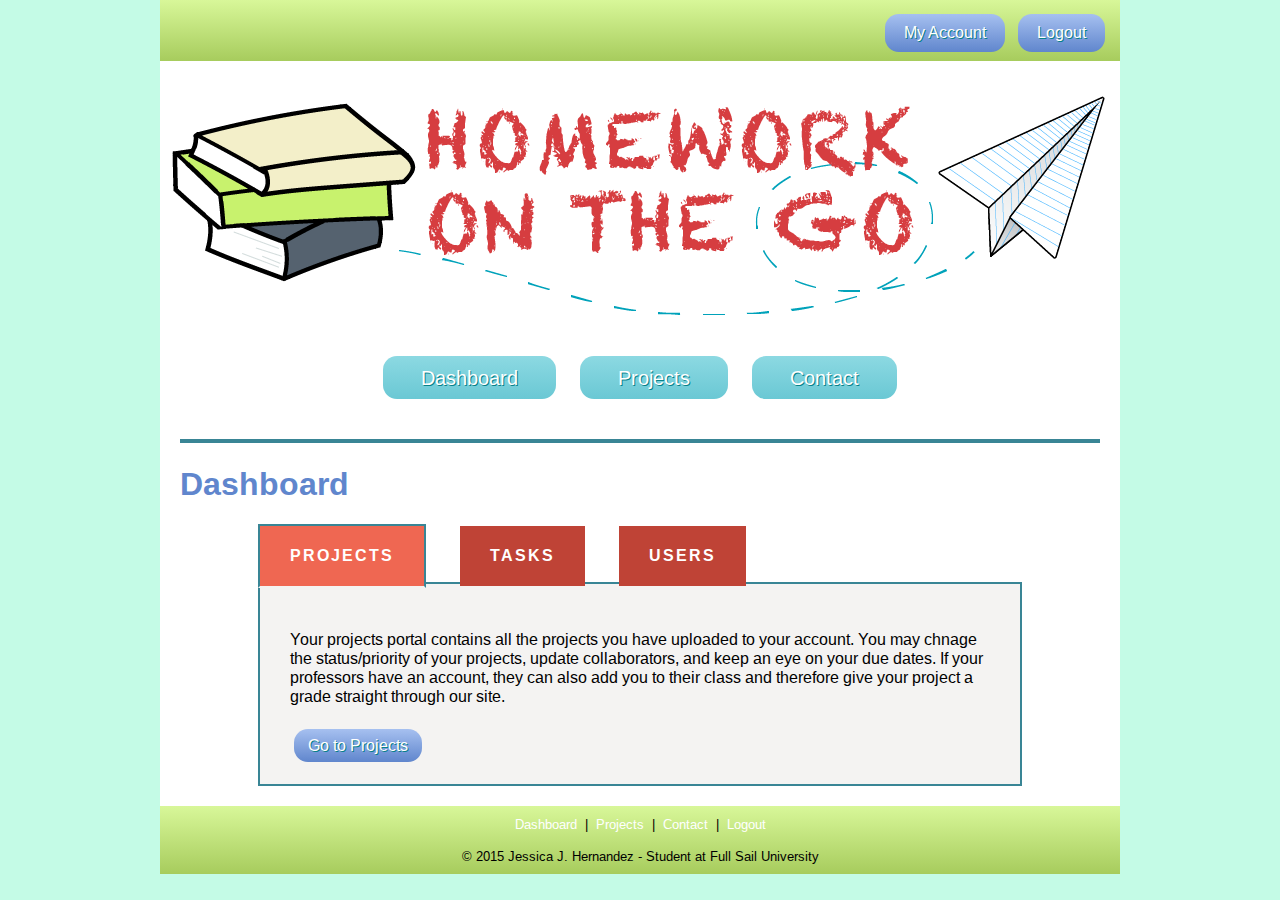
==== commit 9128359c: "final upload for wk3 project" ====
--- a/Hernandez_Jessica_Project/dashboard.html
+++ b/Hernandez_Jessica_Project/dashboard.html
@@ -3,7 +3,7 @@
 <!--
 Jessica J. Hernandez
 ID: 0004631401
-March 6, 2015 - March 13, 2015 (Project Week 2)
+March 14, 2015 - March 20, 2015 (Project Week 3)
 Programming for Web Applications 2 | 201503-01
 Professor: Crystal Silvestro
 Full Sail University
@@ -50,7 +50,7 @@
     <!--The header holds the login/register buttons, logo, and the navigation-->
     <header>
         <div id="topBar">
-            <p id="welcomeText">Welcome, Jessica!</p>
+            <p id="welcomeText"></p>
             <div class="btn">My Account<a href="#"><span class="divButtonLink"></span></a></div>
             <div class="btn">Logout<a href="#"><span class="divButtonLink masterTooltip logout" title="Click to logout of your account"></span></a></div>
         </div>
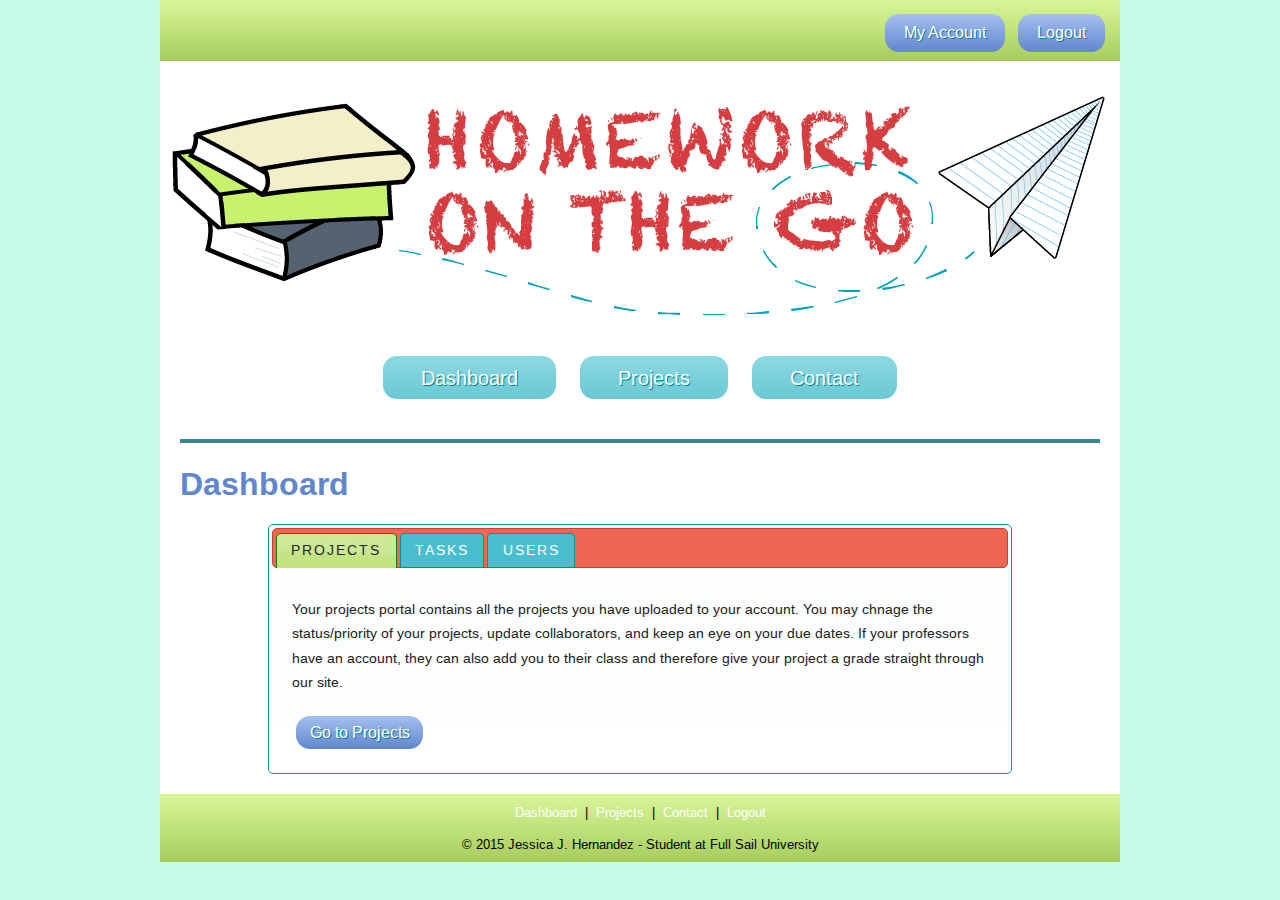
==== commit 6a3acedd: "uploading w.i.p. of wk4 project" ====
--- a/Hernandez_Jessica_Project/dashboard.html
+++ b/Hernandez_Jessica_Project/dashboard.html
@@ -3,7 +3,7 @@
 <!--
 Jessica J. Hernandez
 ID: 0004631401
-March 14, 2015 - March 20, 2015 (Project Week 3)
+March 20, 2015 - March 27, 2015 (Project Week 4)
 Programming for Web Applications 2 | 201503-01
 Professor: Crystal Silvestro
 Full Sail University
@@ -21,14 +21,17 @@
 
     <!--  Mobile viewport optimized: j.mp/bplateviewport -->
     <meta name="viewport" content="width=device-width, initial-scale=1.0">
+    
+    <!--Google Fonts-->
+    <link href='http://fonts.googleapis.com/css?family=Arimo:400,700,400italic' rel='stylesheet' type='text/css'>
+    <link href='http://fonts.googleapis.com/css?family=Averia+Serif+Libre:400,300italic' rel='stylesheet' type='text/css'>
 
     <!-- CSS concatenated and minified via ant build script-->
     <link rel="stylesheet" href="css/style.css?v=1">
+    <link rel="stylesheet" href="css/custom_theme/jquery-ui.css">
+    <link rel="stylesheet" href="css/custom_theme/jquery-ui.structure.css">
+    <link rel="stylesheet" href="css/custom_theme/jquery-ui.theme.css">
     <!-- end CSS-->
-
-    <!--Google Fonts-->
-    <link href='http://fonts.googleapis.com/css?family=Arimo:400,700,400italic' rel='stylesheet' type='text/css'>
-    <link href='http://fonts.googleapis.com/css?family=Averia+Serif+Libre:400,300italic' rel='stylesheet' type='text/css'>
 
     <!--Favicon-->
     <link rel="icon" type="image/png" href="images/favicon.png">
@@ -77,40 +80,30 @@
         <hr>
 
         <h1>Dashboard</h1>
+
+        <div id="tabs" class="ui-tabs">
+          <ul class="ui-tabs-nav">
+            <li class="ui-tabs-active"><a href="#tabs-1">Projects</a></li>
+            <li><a href="#tabs-2">Tasks</a></li>
+            <li><a href="#tabs-3">Users</a></li>
+          </ul>
+            
+          <div id="tabs-1" class="ui-tabs-panel">
+            <p>Your projects portal contains all the projects you have uploaded to your account. You may chnage the status/priority of your projects, update collaborators, and keep an eye on your due dates. If your professors have an account, they can also add you to their class and therefore give your project a grade straight through our site.</p>
+            <div class="btn">Go to Projects<a href="projects.html"><span class="divButtonLink"></span></a></div>
+          </div>
+            
+          <div id="tabs-2" class="ui-tabs-panel">
+            <p>Each of your projects have a set todo/check list that you can add as noted to your projects. Always keep track of what your requirements are for each porject that way you always make sure to not miss any details on your projects.</p>
+            <div class="btn">Go to Tasks<a href="#"><span class="divButtonLink"></span></a></div>
+          </div>
+            
+          <div id="tabs-3" class="ui-tabs-panel">
+            <p>This section is to monitor which other students and/or professors are collaborators on your projects.<br><br>At the moment you don't have any collaborators. Check back again when you add users.</p>
+            <div class="btn">Go to Users<a href="#"><span class="divButtonLink"></span></a></div>
+          </div>
+        </div>
         
-        <!--Start of div to contain the tabs info-->
-        <div>
-            <!--List of the tabs navigation goes here before the content-->
-            <ul id="tabs-nav">
-                <li class="current"><div>Projects<a href="#projects"><span class="divButtonLink"></span></a></div></li>
-                
-                <li><div>Tasks<a href="#tasks"><span class="divButtonLink"></span></a></div></li>
-                
-                <li><div>Users<a href="#users"><span class="divButtonLink"></span></a></div></li>
-
-            </ul>
-            
-            <!--Content of each tab goes here-->
-            <div id="tabs"> 
-            
-                <div id="projects">
-                    <p>Your projects portal contains all the projects you have uploaded to your account. You may chnage the status/priority of your projects, update collaborators, and keep an eye on your due dates. If your professors have an account, they can also add you to their class and therefore give your project a grade straight through our site.</p>
-                    <div class="btn">Go to Projects<a href="projects.html"><span class="divButtonLink"></span></a></div>
-                </div>
-                
-                <div id="tasks">
-                    <p>Each of your projects have a set todo/check list that you can add as noted to your projects. Always keep track of what your requirements are for each porject that way you always make sure to not miss any details on your projects.</p>
-                    <div class="btn">Go to Tasks<a href="#"><span class="divButtonLink"></span></a></div>
-                </div>
-                
-                <div id="users">
-                    <p>This section is to monitor which other students and/or professors are collaborators on your projects.<br><br>At the moment you don't have any collaborators. Check back again when you add users.</p>
-                    <div class="btn">Go to Users<a href="#"><span class="divButtonLink"></span></a></div>
-                </div>
-            
-            </div>
-        </div>
-        <!--End of div containing tabs info-->
         
     </div>
     <!--End of main content-->
@@ -138,6 +131,7 @@
 
 <!-- jquery -->
 <script src="https://ajax.googleapis.com/ajax/libs/jquery/1.11.2/jquery.min.js"></script>
+<script src="js/plugins/jquery-ui-1.11.4.custom/jquery-ui.js"></script>
 <!-- plugins -->
 
 
--- a/Hernandez_Jessica_Project/css/style.css
+++ b/Hernandez_Jessica_Project/css/style.css
@@ -110,8 +110,11 @@
     clear: both;
 }
 
+
+
 .projectDetails {
     padding: 10px 0;
+    line-height: 1.5em;
 }
 
 #logo {
@@ -130,44 +133,18 @@
 }
 
 #tabs {
-    width: 700px;
-    padding: 30px;
+    width: 80%;
     margin: 0 auto;
-    border: 2px solid #398595;
-}
-
-#tabs-nav {
-    width: 764px;
-    height: 58px;
-    padding: 0;
-    text-decoration: none;
-    list-style-type: none;
-    margin: 0 auto;
-    color: #fff;
-}
-
-#tabs-nav li {
-    display: inline;
-    overflow: auto;
-}
-
-#tabs-nav li div{
-    display: inline-block;
-    position: relative;
-    padding: 20px 30px;
-    background-color: #bf4336;
+}
+
+.ui-tabs-panel p {
+    line-height: 1.7em;
+}
+
+.ui-tabs-nav li {
     text-transform: uppercase;
-    font-weight: bold;
-    margin: 0 30px 0 0;
     letter-spacing: 2px;
-}
-
-.current > div{
-    background-color: #ef6752 !important;
-    border-top: 2px solid #398595;
-    border-right: 2px solid #398595;
-    border-left: 2px solid #398595;
-    border-bottom: 2px solid #f4f3f2;
+    font-weight: bold;
 }
 
 .overlay {
@@ -185,13 +162,14 @@
 
 #modal {
     width: 500px;
-    background-color: #8cd9e2;
+/*    background-color: #8cd9e2;*/  /*Original Modal Color*/
+    background-color: rgba(76, 255, 0, 0.06);  /* Temporary modal color to get the select menu to work*/
     box-shadow: 0 0 30px #2b2b2b;
-    overflow: hidden;
+    overflow: auto;
     position: relative;
     top: 15%;
     left: 30%;
-    z-index: 1001;
+    z-index: 900;
     display: none;
     padding: 20px;
 }
@@ -240,6 +218,10 @@
 
 h2 {
     font-family: 'Averia Serif Libre', cursive;
+}
+
+.projectTitle h2 {
+    margin: 5px auto;
 }
 
 .modalHeader {
@@ -466,9 +448,17 @@
 
 #formSubmit, .projectActions {
     background: #dbdbdb;
+    border-top: 1px solid #555;
+}
+
+#formSubmit {
     padding: 20px 10px;
-    border-top: 1px solid #555;
-}
+}
+
+.projectActions {
+    padding: 10px;
+    margin-bottom: 40px !important;
+}   
 
 input[type='text'], input[type='email'], input[type='password'], input[type='file'], input[type='date'] {
     width: 88%;
@@ -491,8 +481,8 @@
     margin: 0 20px;
 }
 
-#fields, .projectDetails, #tabs{
-    background: #f4f3f2;
+#fields, .projectDetails{
+    background-color: #f4f3f2 !important;
     padding-bottom: 15px;
 }
 
@@ -537,6 +527,18 @@
     border: 2px solid #c4fbe6;
 }
 
+select {
+    width: 455px;
+    z-index: 9999 !important;
+}
+
+#course {
+    z-index: 9999 !important;
+}
+
+.ui-selectmenu-button {
+    margin: 5px 20px 20px;
+}
 
 
 
